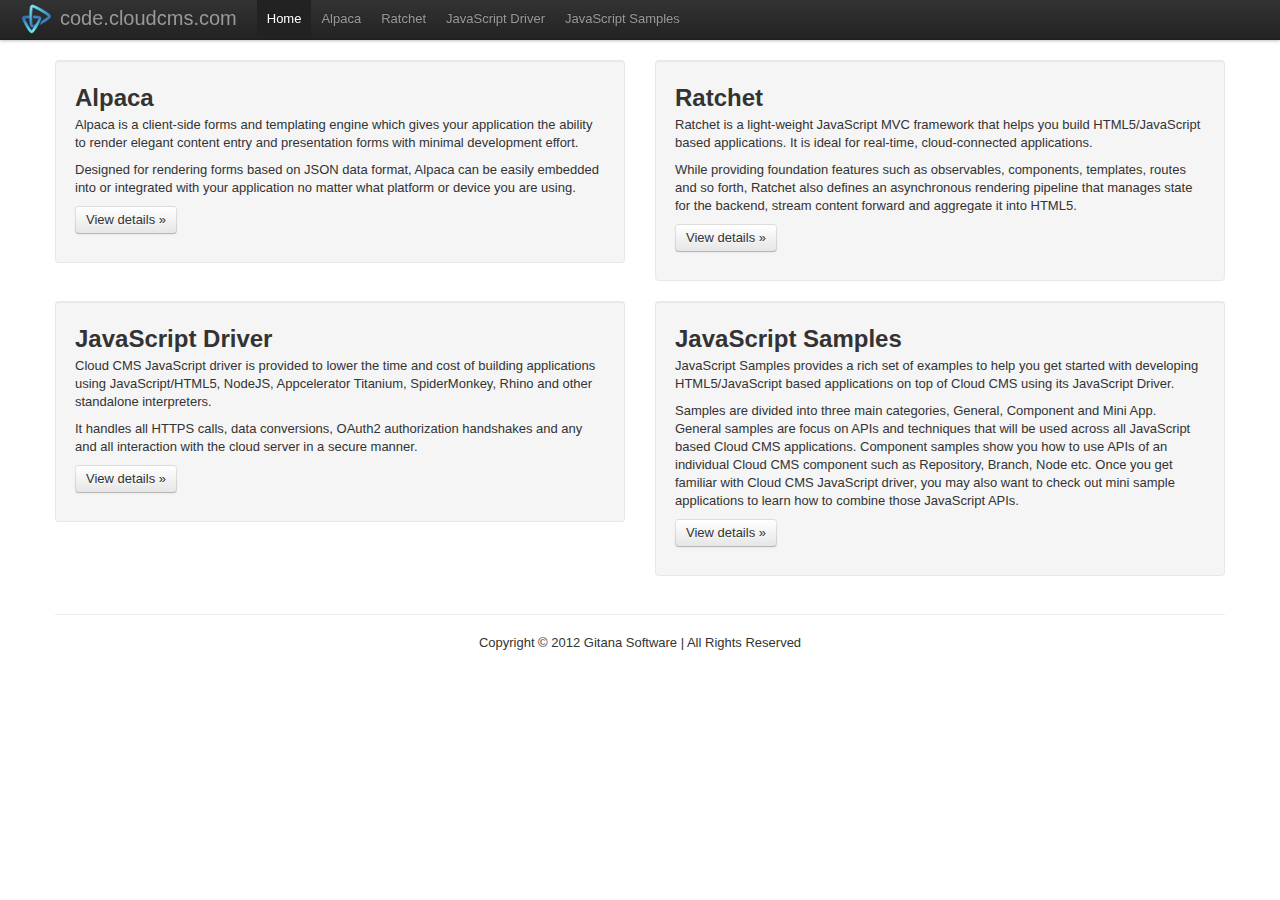
==== index.html @ c6ea58a4 "Initial check-in." ====
<!DOCTYPE html>
<html lang="en">
<head>
    <meta charset="utf-8">
    <title>code.cloudcms.com</title>
    <meta name="viewport" content="width=device-width, initial-scale=1.0">
    <meta name="description" content="Cloud CMS JavaScript Samples">
    <meta name="author" content="Yong Qu;Cloud CMS">

    <!-- Le styles -->

    <link href="lib/thirdparty/bootstrap/js/google-code-prettify/prettify.css" rel="stylesheet">
    <link href="lib/thirdparty/bootstrap/css/bootstrap.css" rel="stylesheet">
    <link href="css/code.css" rel="stylesheet">
    <link href="lib/thirdparty/bootstrap/css/bootstrap-responsive.css" rel="stylesheet">

    <!-- Le HTML5 shim, for IE6-8 support of HTML5 elements -->
    <!--[if lt IE 9]>
    <script src="http://html5shim.googlecode.com/svn/trunk/html5.js"></script>
    <![endif]-->

    <!-- Le fav and touch icons -->
    <link rel="shortcut icon" href="img/favicon.ico">
    <link rel="apple-touch-icon-precomposed" sizes="144x144"
          href="lib/thirdparty/bootstrap/ico/apple-touch-icon-144-precomposed.png">
    <link rel="apple-touch-icon-precomposed" sizes="114x114"
          href="lib/thirdparty/bootstrap/ico/apple-touch-icon-114-precomposed.png">
    <link rel="apple-touch-icon-precomposed" sizes="72x72"
          href="lib/thirdparty/bootstrap/ico/apple-touch-icon-72-precomposed.png">
    <link rel="apple-touch-icon-precomposed" href="lib/thirdparty/bootstrap/ico/apple-touch-icon-57-precomposed.png">

    <!-- Le javascript
    ================================================== -->
    <!-- Placed at the end of the document so the pages load faster -->
    <!-- jQuery -->
    <script src="lib/thirdparty/jquery/jquery.js"></script>

    <script src="lib/thirdparty/bootstrap/js/google-code-prettify/prettify.min.js"></script>
    <!-- Bootstrap -->
    <script src="lib/thirdparty/bootstrap/js/bootstrap-transition.js"></script>
    <script src="lib/thirdparty/bootstrap/js/bootstrap-alert.js"></script>
    <script src="lib/thirdparty/bootstrap/js/bootstrap-modal.js"></script>
    <script src="lib/thirdparty/bootstrap/js/bootstrap-dropdown.js"></script>
    <script src="lib/thirdparty/bootstrap/js/bootstrap-scrollspy.js"></script>
    <script src="lib/thirdparty/bootstrap/js/bootstrap-tab.js"></script>
    <script src="lib/thirdparty/bootstrap/js/bootstrap-tooltip.js"></script>
    <script src="lib/thirdparty/bootstrap/js/bootstrap-popover.js"></script>
    <script src="lib/thirdparty/bootstrap/js/bootstrap-button.js"></script>
    <script src="lib/thirdparty/bootstrap/js/bootstrap-collapse.js"></script>
    <script src="lib/thirdparty/bootstrap/js/bootstrap-carousel.js"></script>
    <script src="lib/thirdparty/bootstrap/js/bootstrap-typeahead.js"></script>

</head>

<body>

<div class="navbar navbar-fixed-top">
    <div class="navbar-inner">
        <div class="container-fluid">
            <a class="btn btn-navbar" data-toggle="collapse" data-target=".nav-collapse">
                <span class="icon-bar"></span>
                <span class="icon-bar"></span>
                <span class="icon-bar"></span>
            </a>
            <a class="brand" href="#/"><span class="logo"></span> code.cloudcms.com</a>

            <div class="nav-collapse">
                <ul class="nav">
                    <li class="active"><a href="#/">Home</a></li>
                    <li><a href="alpaca/index.html" target='_blank'>Alpaca</a></li>
                    <li><a href="ratchet/index.html" target='_blank'>Ratchet</a></li>
                    <li><a href="gitana-javascript-driver/index.html" target='_blank'>JavaScript Driver</a></li>
                    <li><a href="javascript-samples/" target='_blank'>JavaScript Samples</a></li>
                </ul>
            </div>
            <!--/.nav-collapse -->
        </div>
    </div>
</div>

<div class="container">

    <div class="row-fluid">
        <div class="span12">
            <div class="row-fluid">
                <div class="dashlet span6">
                    <h2>Alpaca</h2>

                    <p>Alpaca is a client-side forms and templating engine which gives your application the ability to
                        render
                        elegant content entry and presentation forms with minimal development effort.
                    </p>

                    <p>
                        Designed for
                        rendering
                        forms based on JSON data format, Alpaca can be easily embedded into or integrated with your
                        application
                        no matter what platform or device you are using.
                    </p>

                    <p><a class="btn" href="alpaca/index.html" target='_blank'>View details &raquo;</a></p>
                </div>
                <div class="dashlet span6">
                    <h2>Ratchet</h2>

                    <p>Ratchet is a light-weight JavaScript MVC framework that helps you build HTML5/JavaScript based
                        applications. It is ideal for real-time, cloud-connected applications.</p>

                    <p>While providing foundation features such as observables, components, templates, routes and so
                        forth,
                        Ratchet also defines an asynchronous rendering pipeline that manages state for the backend,
                        stream content forward and aggregate it into HTML5.
                    </p>

                    <p><a class="btn" href="ratchet/index.html" target='_blank'>View details &raquo;</a></p>
                </div>
            </div>
        </div>
    </div>

    <div class="row-fluid">
        <div class="span12">
            <div class="row-fluid">
                <div class="dashlet span6">
                    <h2>JavaScript Driver</h2>

                    <p>Cloud CMS JavaScript driver is provided to lower the time and cost of building applications using
                        JavaScript/HTML5, NodeJS, Appcelerator Titanium, SpiderMonkey, Rhino and other standalone
                        interpreters.
                    </p>

                    <p>
                        It handles all HTTPS calls, data conversions, OAuth2 authorization handshakes and any and all
                        interaction with the cloud server in a secure manner. </p>

                    <p><a class="btn" href="gitana-javascript-driver/index.html" target='_blank'>View details &raquo;</a></p>
                </div>
                <div class="dashlet span6">
                    <h2>JavaScript Samples</h2>

                    <p>JavaScript Samples provides a rich set of examples to help you get
                        started with developing HTML5/JavaScript based applications on top of Cloud CMS using its
                        JavaScript Driver.</p>

                    <p>Samples are divided into three main categories, General, Component and Mini App. General samples
                        are focus on
                        APIs and techniques that will be used across all JavaScript based Cloud CMS applications.
                        Component
                        samples show you how to use APIs of an individual Cloud CMS component such as Repository,
                        Branch, Node etc. Once
                        you get familiar with Cloud CMS JavaScript driver, you may also want to check out mini sample
                        applications to
                        learn how to combine those JavaScript APIs.</p>

                    <p><a class="btn" href="javascript-samples/" target='_blank'>View details &raquo;</a></p>
                </div>
            </div>
        </div>
    </div>

    <hr>

    <footer>
        <p>Copyright &copy; 2012 Gitana Software | All Rights Reserved</p>
    </footer>

</div>
<!--/.fluid-container-->

</body>
</html>
---- lib/thirdparty/bootstrap/js/google-code-prettify/prettify.css ----
.com { color: #93a1a1; }
.lit { color: #195f91; }
.pun, .opn, .clo { color: #93a1a1; }
.fun { color: #dc322f; }
.str, .atv { color: #D14; }
.kwd, .linenums .tag { color: #1e347b; }
.typ, .atn, .dec, .var { color: teal; }
.pln { color: #48484c; }

.prettyprint {
  padding: 8px;
  background-color: #f7f7f9;
  border: 1px solid #e1e1e8;
}
.prettyprint.linenums {
  -webkit-box-shadow: inset 40px 0 0 #fbfbfc, inset 41px 0 0 #ececf0;
     -moz-box-shadow: inset 40px 0 0 #fbfbfc, inset 41px 0 0 #ececf0;
          box-shadow: inset 40px 0 0 #fbfbfc, inset 41px 0 0 #ececf0;
}

/* Specify class=linenums on a pre to get line numbering */
ol.linenums {
  margin: 0 0 0 33px; /* IE indents via margin-left */
} 
ol.linenums li {
  padding-left: 12px;
  color: #bebec5;
  line-height: 18px;
  text-shadow: 0 1px 0 #fff;
}
---- css/code.css ----
body {
    padding-top: 60px;
    padding-bottom: 40px;
}

.logo {
    background: url("../img/cloudcms-icon.png") no-repeat scroll 0 0 transparent;
    padding: 5px 10px 5px 30px;
}

.dashlet {
    background-color: #F5F5F5;
    border: 1px solid rgba(0, 0, 0, 0.05);
    border-radius: 4px 4px 4px 4px;
    box-shadow: 0 1px 1px rgba(0, 0, 0, 0.05) inset;
    margin-bottom: 20px;
    min-height: 20px;
    padding: 19px;
}

footer p {
    text-align: center;
}
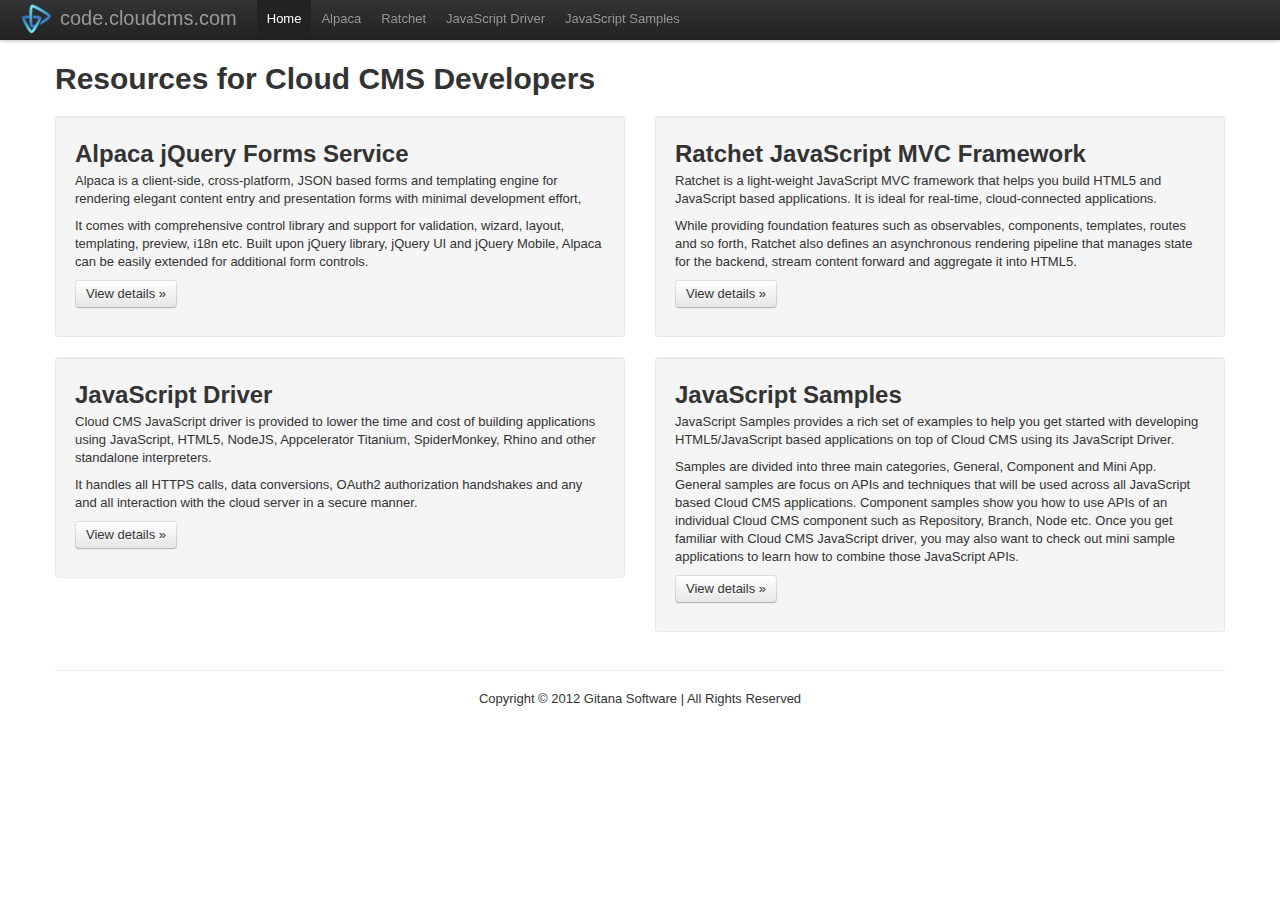
==== commit e4b6ff02: "Updated text and added site map." ====
--- a/index.html
+++ b/index.html
@@ -2,9 +2,10 @@
 <html lang="en">
 <head>
     <meta charset="utf-8">
-    <title>code.cloudcms.com</title>
+    <title>Resources for Cloud CMS Developers - code.cloudcms.com</title>
     <meta name="viewport" content="width=device-width, initial-scale=1.0">
-    <meta name="description" content="Cloud CMS JavaScript Samples">
+    <meta name="description"
+          content="Resources for Cloud CMS Developers include drivers, code samples, Alpaca jQuery Forms Engine, Ratchet JavaScript MVC Framework, and a range of other developer libraries.">
     <meta name="author" content="Yong Qu;Cloud CMS">
 
     <!-- Le styles -->
@@ -49,7 +50,20 @@
     <script src="lib/thirdparty/bootstrap/js/bootstrap-collapse.js"></script>
     <script src="lib/thirdparty/bootstrap/js/bootstrap-carousel.js"></script>
     <script src="lib/thirdparty/bootstrap/js/bootstrap-typeahead.js"></script>
+    <script type="text/javascript">
+        var _gaq = _gaq || [];
+        _gaq.push(['_setAccount', 'UA-31688505-1']);
+        _gaq.push(['_trackPageview']);
 
+        (function() {
+            var ga = document.createElement('script');
+            ga.type = 'text/javascript';
+            ga.async = true;
+            ga.src = ('https:' == document.location.protocol ? 'https://ssl' : 'http://www') + '.google-analytics.com/ga.js';
+            var s = document.getElementsByTagName('script')[0];
+            s.parentNode.insertBefore(ga, s);
+        })();
+    </script>
 </head>
 
 <body>
@@ -83,33 +97,38 @@
     <div class="row-fluid">
         <div class="span12">
             <div class="row-fluid">
+                <h1>Resources for Cloud CMS Developers</h1>
+            </div>
+        </div>
+    </div>
+
+    <div class="row-fluid">
+        <div class="span12">
+            <div class="row-fluid">
                 <div class="dashlet span6">
-                    <h2>Alpaca</h2>
+                    <h2>Alpaca jQuery Forms Service</h2>
 
-                    <p>Alpaca is a client-side forms and templating engine which gives your application the ability to
-                        render
-                        elegant content entry and presentation forms with minimal development effort.
+                    <p>
+                        Alpaca is a client-side, cross-platform, JSON based forms and templating engine for rendering
+                        elegant content entry and presentation forms with minimal development effort,
                     </p>
 
                     <p>
-                        Designed for
-                        rendering
-                        forms based on JSON data format, Alpaca can be easily embedded into or integrated with your
-                        application
-                        no matter what platform or device you are using.
+                        It comes with comprehensive control library and support for validation, wizard, layout, templating,
+                        preview, i18n etc. Built upon jQuery library, jQuery UI and jQuery Mobile, Alpaca can be easily
+                        extended for additional form controls.
                     </p>
 
                     <p><a class="btn" href="alpaca/index.html" target='_blank'>View details &raquo;</a></p>
                 </div>
                 <div class="dashlet span6">
-                    <h2>Ratchet</h2>
+                    <h2>Ratchet JavaScript MVC Framework</h2>
 
-                    <p>Ratchet is a light-weight JavaScript MVC framework that helps you build HTML5/JavaScript based
+                    <p>Ratchet is a light-weight JavaScript MVC framework that helps you build HTML5 and JavaScript based
                         applications. It is ideal for real-time, cloud-connected applications.</p>
 
                     <p>While providing foundation features such as observables, components, templates, routes and so
-                        forth,
-                        Ratchet also defines an asynchronous rendering pipeline that manages state for the backend,
+                        forth, Ratchet also defines an asynchronous rendering pipeline that manages state for the backend,
                         stream content forward and aggregate it into HTML5.
                     </p>
 
@@ -126,7 +145,7 @@
                     <h2>JavaScript Driver</h2>
 
                     <p>Cloud CMS JavaScript driver is provided to lower the time and cost of building applications using
-                        JavaScript/HTML5, NodeJS, Appcelerator Titanium, SpiderMonkey, Rhino and other standalone
+                        JavaScript, HTML5, NodeJS, Appcelerator Titanium, SpiderMonkey, Rhino and other standalone
                         interpreters.
                     </p>
 
@@ -134,7 +153,8 @@
                         It handles all HTTPS calls, data conversions, OAuth2 authorization handshakes and any and all
                         interaction with the cloud server in a secure manner. </p>
 
-                    <p><a class="btn" href="gitana-javascript-driver/index.html" target='_blank'>View details &raquo;</a></p>
+                    <p><a class="btn" href="gitana-javascript-driver/index.html" target='_blank'>View
+                        details &raquo;</a></p>
                 </div>
                 <div class="dashlet span6">
                     <h2>JavaScript Samples</h2>
--- a/css/code.css
+++ b/css/code.css
@@ -1,6 +1,11 @@
 body {
     padding-top: 60px;
     padding-bottom: 40px;
+}
+
+h1 {
+    line-height: 1.278em;
+    margin-bottom: 0.583em;
 }
 
 .logo {
